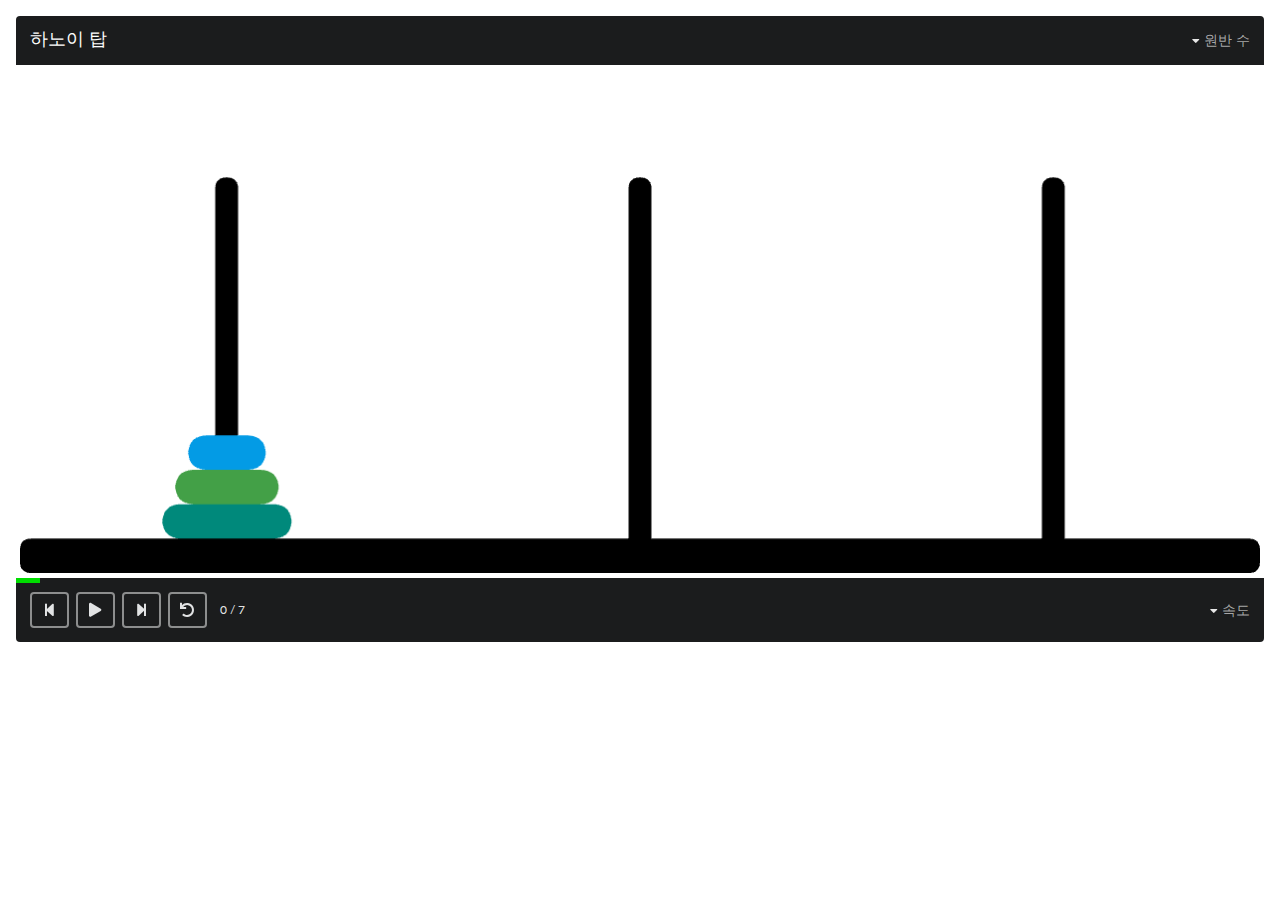
==== app/src/main/assets/index.html @ 86ca9dc7 "안드로이드 프로젝트 구성" ====
<!DOCTYPE html>
<html lang="en">
<head>
    <meta charset="UTF-8">
    <meta name="viewport" content="width=device-width, initial-scale=1.0">
    <meta http-equiv="X-UA-Compatible" content="ie=edge">
    <script src="res/js/assets/jquery-3.4.1.min.js"></script>
    <link rel="stylesheet" href="res/uilib/semantic.min.css">
    <script src="res/uilib/semantic.min.js"></script>
    <link rel="stylesheet" href="res/cs/main.css">
    <script src="res/js/assets/pixi.min.js"></script>
    <script src="res/js/assets/Tween.min.js"></script>
    <!-- <script src="res/js/assets/layout-debugger.js"></script> -->
    <script src="res/js/assets/algorithms.js"></script>
    <script src="res/js/commons.js"></script>
    <script src="res/js/sims/hanoi.js"></script>
    <script src="res/js/main.js"></script>

    <title>알고싶다</title>
</head>
<body>
    <div class="simcont">

    </div>
    <script>
        //var app = hanoi.init(10)
        
    </script>
</body>
</html>
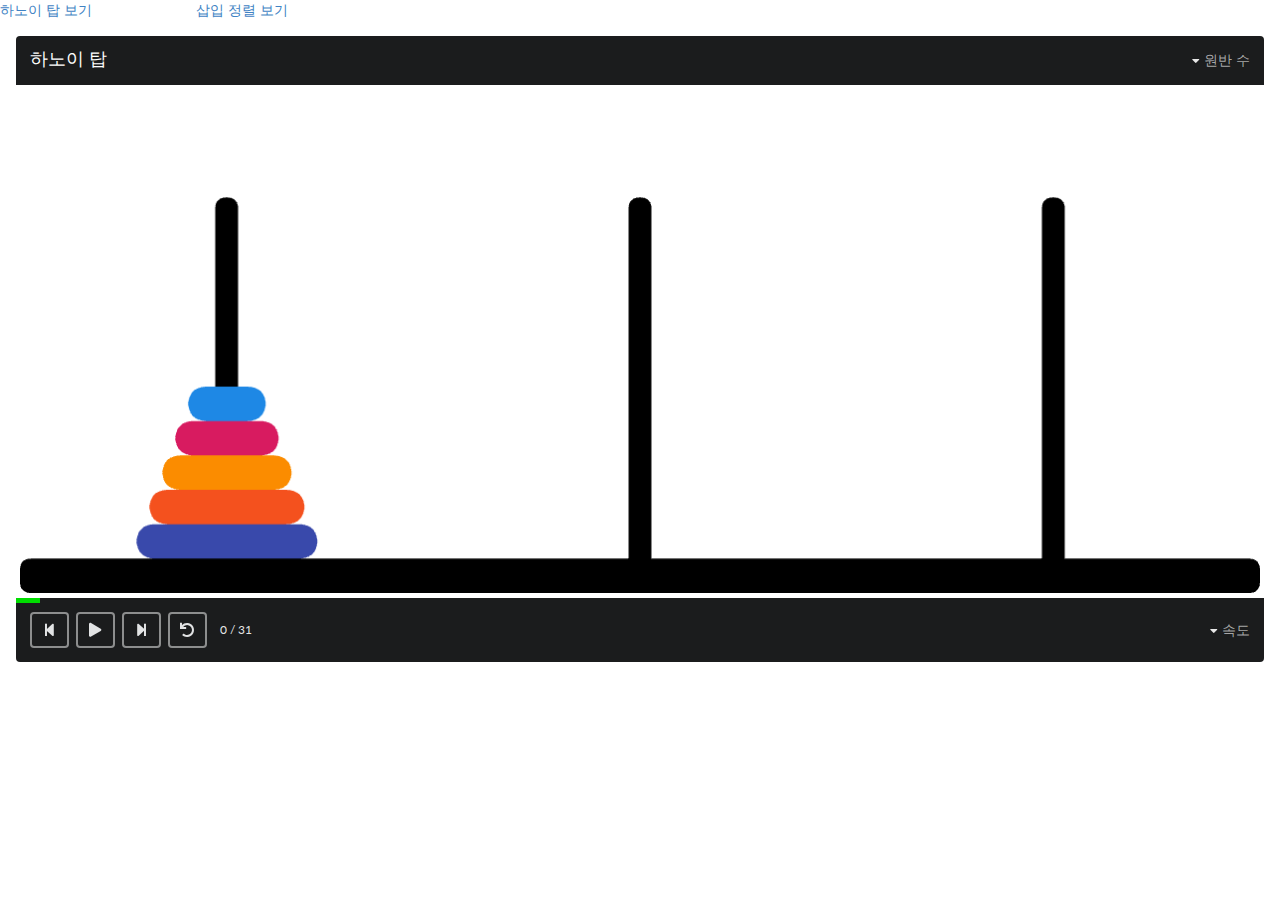
==== commit f988d50e: "삽입 정렬 완성" ====
--- a/app/src/main/assets/index.html
+++ b/app/src/main/assets/index.html
@@ -8,17 +8,21 @@
     <link rel="stylesheet" href="res/uilib/semantic.min.css">
     <script src="res/uilib/semantic.min.js"></script>
     <link rel="stylesheet" href="res/cs/main.css">
+    <link rel="stylesheet" href="res/cs/modal.css">
     <script src="res/js/assets/pixi.min.js"></script>
     <script src="res/js/assets/Tween.min.js"></script>
     <!-- <script src="res/js/assets/layout-debugger.js"></script> -->
     <script src="res/js/assets/algorithms.js"></script>
     <script src="res/js/commons.js"></script>
     <script src="res/js/sims/hanoi.js"></script>
+    <script src="res/js/sims/insertion-sort.js"></script>
     <script src="res/js/main.js"></script>
 
     <title>알고싶다</title>
 </head>
 <body>
+    <a class="link" data-value="0">하노이 탑 보기</a>
+    <a class="link" data-value="1" style="margin-left:100px">삽입 정렬 보기</a>
     <div class="simcont">
 
     </div>
--- a/app/src/main/assets/res/cs/main.css
+++ b/app/src/main/assets/res/cs/main.css
@@ -1,3 +1,7 @@
+a {
+    cursor: pointer;
+}
+
 .simcont {
     padding: 16px;
     opacity: 0;
@@ -25,6 +29,10 @@
     font-weight: 500;
 }
 
+.btn-sim-setup {
+    cursor: pointer;
+}
+
 #ctrl_lower {
     margin: 0;
     border-top-left-radius: 0;
@@ -40,7 +48,7 @@
     -moz-user-select: -moz-none;
     -webkit-user-select: none;
     -khtml-user-select: none;
-    user-select:none;
+    user-select: none;
 }
 
 .ui.dropdown > .menu {
@@ -67,7 +75,7 @@
 .ui.progress.tiny {
     height: 5px;
     margin-bottom: -5px;
-    background-color: #1b1c1d;;
+    background-color: #1b1c1d;
     border-radius: 0 !important;
 }
 
@@ -82,4 +90,4 @@
 .label-progstep {
     font-size: 12px;
     margin-top: -4px;
-}+}
--- a/app/src/main/assets/res/cs/modal.css
+++ b/app/src/main/assets/res/cs/modal.css
@@ -0,0 +1,171 @@
+.dlg {
+    display: none;
+    position: absolute;
+    z-index: 999;
+    width: 100%;
+    height: 100%;
+    text-align: center;
+    background-color: rgba(0, 0, 0, 0.4);
+    opacity: 0;
+    transition: opacity .1333s;
+    -ms-user-select: none;
+    -moz-user-select: -moz-none;
+    -webkit-user-select: none;
+    -khtml-user-select: none;
+    user-select:none;
+}
+
+.dlg:before {
+    content: "";
+    display: inline-block;
+    width: 1px;
+    height: 100%;
+    margin-right: 0;
+    vertical-align: middle;
+}
+
+.dlg-content {
+    display: inline-block;
+    vertical-align: middle;
+    backdrop-filter: blur(16px);
+    -webkit-backdrop-filter: blur(16px);
+    background-color: #26292bc2;
+    border-radius: 8px;
+    min-width: 200px;
+    max-width: 240px;
+    box-shadow: #000000aa 1px 3px 16px 0px;
+    transition: all .2s;
+    transform: scale(1.1);
+    opacity: 0;
+}
+
+.dlg-content > .header {
+    padding: 16px;
+    font-size: 16px;
+    color: #ffffffff;
+}
+
+.dlg-content > .main {
+    min-height: 48px;
+    padding-left: 8px;
+    padding-right: 8px;
+    border: none !important;
+    background-color: transparent;
+}
+
+.dlg-content > .action-divider {
+    width: calc(100% - 2px);
+    border: none;
+    border-top: 1px solid #ffffff24;
+    margin-left: auto;
+    margin-right: auto;
+    height: 2px;
+}
+
+.dlg-content > .main > .action-divider {
+    width: calc(100% - 4px);
+    border: none;
+    border-top: 2px solid #ffffff32;
+    margin-left: auto;
+    margin-right: auto;
+    height: 2px;
+}
+
+.dlg-content > .ui.bottom.attached.buttons {
+    border: none;
+    border-bottom-left-radius: 8px;
+    border-bottom-right-radius: 8px;
+    min-height: 24px;
+    width: calc(100% - 2px) !important;
+    margin-left: auto;
+    margin-right: auto;
+}
+
+.dlg-content > .ui.bottom.attached.buttons > .ui.button {
+    border: none;
+    background-color: transparent;
+    cursor: default;
+    color: rgba(255, 255, 255, 0.747);
+    font-weight: 500;
+    margin-bottom: 1px;
+}
+
+.dlg-content > .ui.bottom.attached.buttons > .ui.button:hover {
+    background-color: #ffffff24;
+    color: #ffffffff;
+}
+
+.dlg-content > .ui.bottom.attached.buttons > .ui.button:first-child {
+    border-bottom-left-radius: 8px;
+    border-right: 1px solid #ffffff24;
+}
+
+.dlg-content > .ui.bottom.attached.buttons > .ui.button:last-child {
+    border-bottom-right-radius: 8px;
+}
+
+.times.circle.icon.dlg-close {
+    float: right;
+    color: #ffffff4a;
+    margin-top: 2px;
+    margin-right: 3px;
+}
+
+.times.circle.icon.dlg-close:hover {
+    color: #ffffff72;
+}
+
+.times.circle.icon.dlg-close.actions-select {
+    position: absolute;
+    cursor: pointer;
+    margin-left: 53px;
+    margin-top: 1.111px;
+}
+
+.dlg-select {
+    background-color: transparent;
+    color: white;
+    border-radius: 50px;
+    outline: none;
+    min-width: 72px;
+    height: 22px;
+    padding-left: 10px;
+    margin-bottom: 10px;
+    font-size: 12px;
+    -webkit-appearance: none;
+}
+
+.dlg-select::-ms-expand {
+    display: none;
+}
+
+.dlg-select:hover {
+    background-color: #ffffff24
+}
+
+.dlg-select > option {
+    background-color: #0000009c;
+}
+
+.actions-dlg {
+    outline: none;
+    background-color: #ffffff24;
+    border: none;
+    border: 1px solid #a9a9a9;
+    border-radius: 50px;
+    min-width: 72px;
+    height: 22px;
+    color: white;
+    font-size: 12px;
+}
+
+.actions-dlg:hover {
+    background-color: #ffffff36
+}
+
+.actions-dlg > i {
+    float: left;
+    margin-left: -2px;
+    margin-right: 0;
+    margin-top: 0;
+}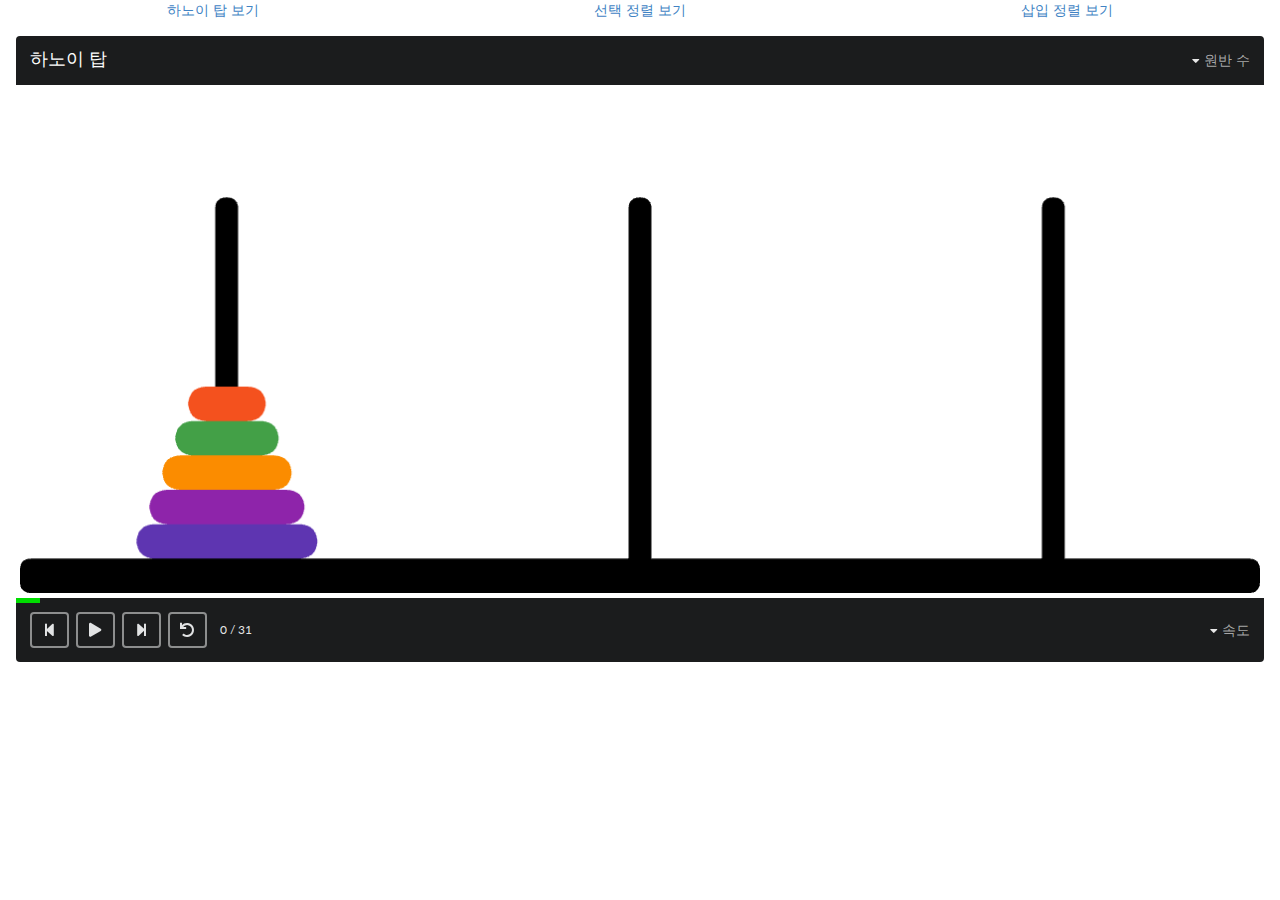
==== commit 21b3c6e2: "선택 정렬 완성" ====
--- a/app/src/main/assets/index.html
+++ b/app/src/main/assets/index.html
@@ -1,5 +1,6 @@
 <!DOCTYPE html>
 <html lang="en">
+
 <head>
     <meta charset="UTF-8">
     <meta name="viewport" content="width=device-width, initial-scale=1.0">
@@ -16,19 +17,26 @@
     <script src="res/js/commons.js"></script>
     <script src="res/js/sims/hanoi.js"></script>
     <script src="res/js/sims/insertion-sort.js"></script>
+    <script src="res/js/sims/selection-sort.js"></script>
     <script src="res/js/main.js"></script>
 
     <title>알고싶다</title>
 </head>
+
 <body>
-    <a class="link" data-value="0">하노이 탑 보기</a>
-    <a class="link" data-value="1" style="margin-left:100px">삽입 정렬 보기</a>
+    <header>
+        <a class="link" data-value="0">하노이 탑 보기</a>
+        <a class="link" data-value="1">선택 정렬 보기</a>
+        <a class="link" data-value="2">삽입 정렬 보기</a>
+    </header>
+
     <div class="simcont">
 
     </div>
     <script>
         //var app = hanoi.init(10)
-        
+
     </script>
 </body>
+
 </html>--- a/app/src/main/assets/res/cs/main.css
+++ b/app/src/main/assets/res/cs/main.css
@@ -1,5 +1,12 @@
-a {
+header {
+    width: 100%;
+    display: flex;
+}
+
+a.link {
     cursor: pointer;
+    margin-left: auto;
+    margin-right: auto;
 }
 
 .simcont {
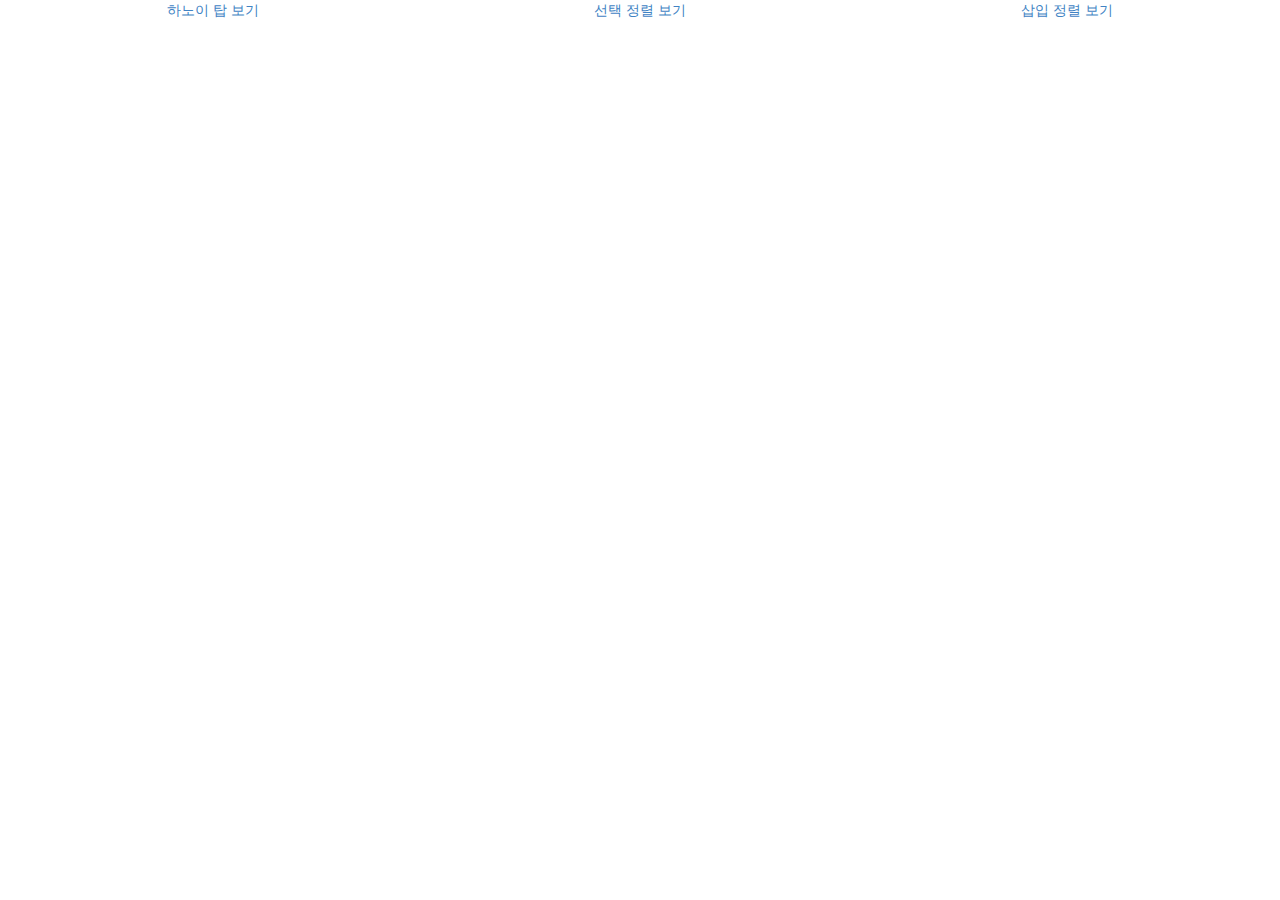
==== commit be648a9c: "update pixi.js version" ====
--- a/app/src/main/assets/index.html
+++ b/app/src/main/assets/index.html
@@ -1,16 +1,16 @@
 <!DOCTYPE html>
 <html lang="en">
-
-<head>
-    <meta charset="UTF-8">
-    <meta name="viewport" content="width=device-width, initial-scale=1.0">
-    <meta http-equiv="X-UA-Compatible" content="ie=edge">
+  <head>
+    <meta charset="UTF-8" />
+    <meta name="viewport" content="width=device-width, initial-scale=1.0" />
+    <meta http-equiv="X-UA-Compatible" content="ie=edge" />
     <script src="res/js/assets/jquery-3.4.1.min.js"></script>
-    <link rel="stylesheet" href="res/uilib/semantic.min.css">
+    <link rel="stylesheet" href="res/uilib/semantic.min.css" />
     <script src="res/uilib/semantic.min.js"></script>
-    <link rel="stylesheet" href="res/cs/main.css">
-    <link rel="stylesheet" href="res/cs/modal.css">
-    <script src="res/js/assets/pixi.min.js"></script>
+    <link rel="stylesheet" href="res/cs/main.css" />
+    <link rel="stylesheet" href="res/cs/modal.css" />
+    <!-- <script src="res/js/assets/pixi.min.js"></script> -->
+    <script src="https://pixijs.download/release/pixi.js"></script>
     <script src="res/js/assets/Tween.min.js"></script>
     <!-- <script src="res/js/assets/layout-debugger.js"></script> -->
     <script src="res/js/assets/algorithms.js"></script>
@@ -21,22 +21,18 @@
     <script src="res/js/main.js"></script>
 
     <title>알고싶다</title>
-</head>
+  </head>
 
-<body>
+  <body>
     <header>
-        <a class="link" data-value="0">하노이 탑 보기</a>
-        <a class="link" data-value="1">선택 정렬 보기</a>
-        <a class="link" data-value="2">삽입 정렬 보기</a>
+      <a class="link" data-value="0">하노이 탑 보기</a>
+      <a class="link" data-value="1">선택 정렬 보기</a>
+      <a class="link" data-value="2">삽입 정렬 보기</a>
     </header>
 
-    <div class="simcont">
-
-    </div>
+    <div class="simcont"></div>
     <script>
-        //var app = hanoi.init(10)
-
+      //var app = hanoi.init(10)
     </script>
-</body>
-
-</html>+  </body>
+</html>
